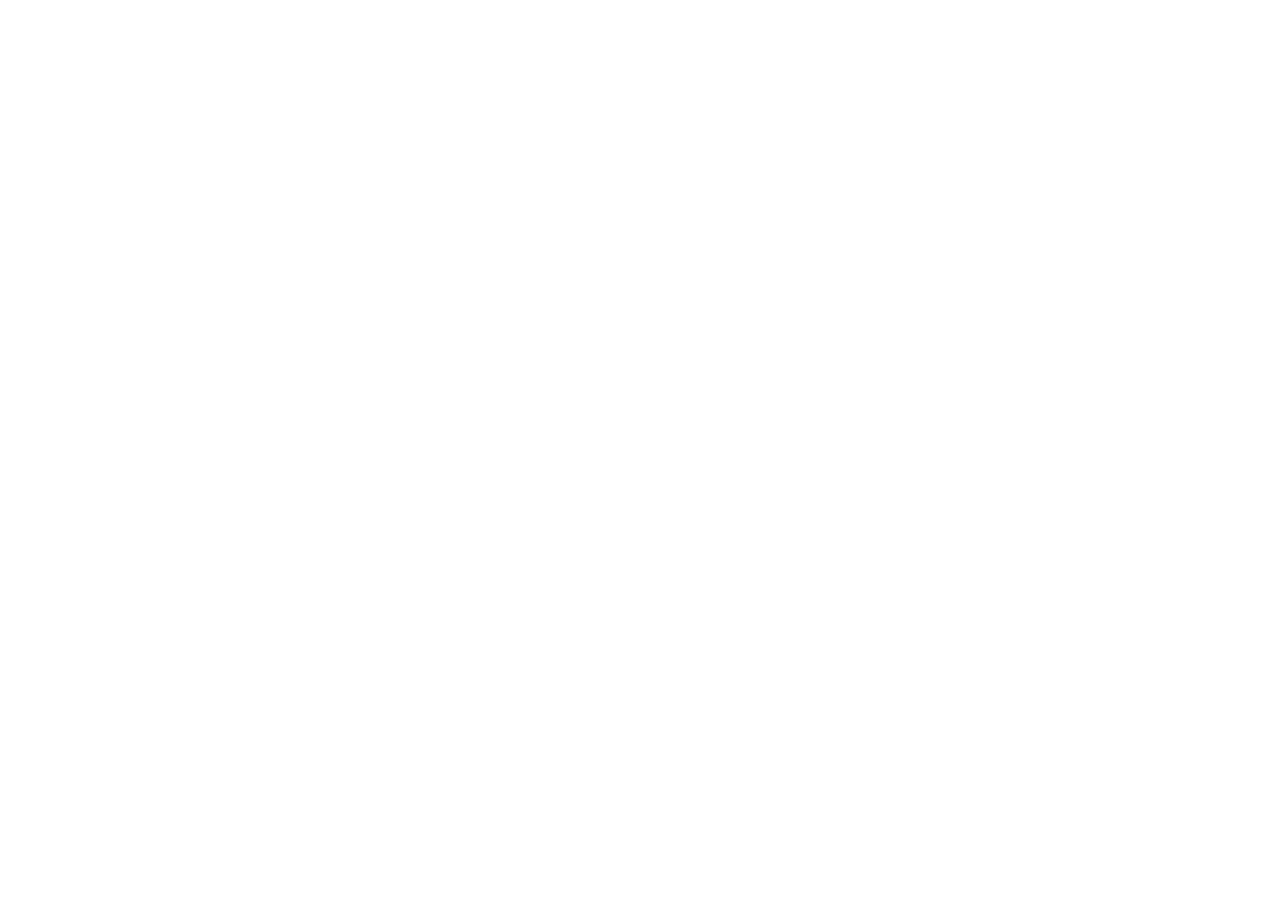
==== highscore/scores.html @ ac27a721 "added html page for high scores, worked on js" ====
<!DOCTYPE html>
<!DOCTYPE html>
<html lang="en">
<head>
    <meta charset="UTF-8">
    <meta http-equiv="X-UA-Compatible" content="IE=edge">
    <meta name="viewport" content="width=device-width, initial-scale=1.0">
    <title>High Scores</title>
</head>
<body>
    
</body>
</html>
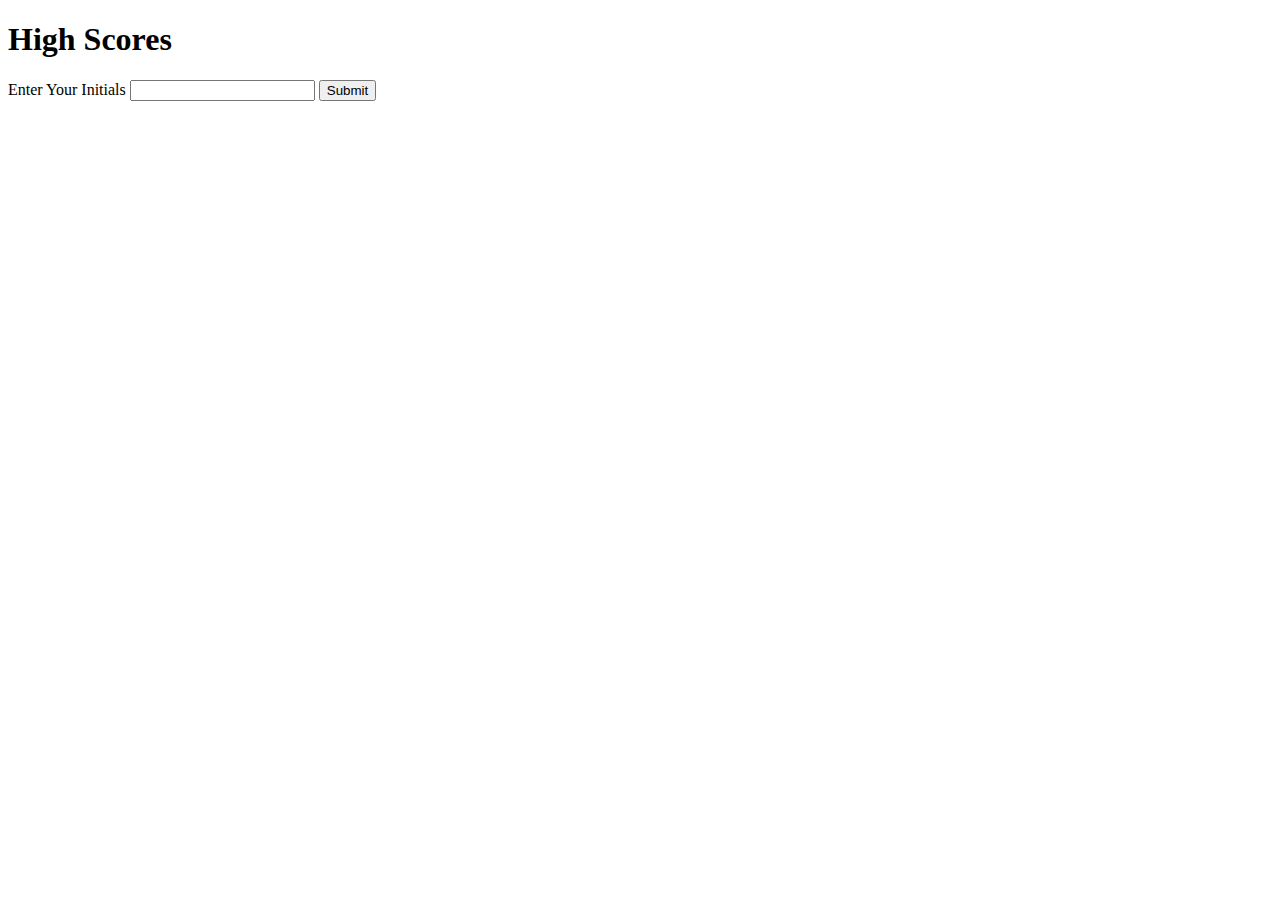
==== commit a5560d87: "worked on timer functionality" ====
--- a/highscore/scores.html
+++ b/highscore/scores.html
@@ -6,8 +6,12 @@
     <meta http-equiv="X-UA-Compatible" content="IE=edge">
     <meta name="viewport" content="width=device-width, initial-scale=1.0">
     <title>High Scores</title>
+    <link rel="stylesheet" href="./css/style.css">
 </head>
 <body>
-    
+    <h1 id="h1score">High Scores</h1>
+    <label id="initials" for="name">Enter Your Initials</label>
+    <input type="text" id="name" name="name" required></input>
+    <button id="submit" type="submit">Submit</button>
 </body>
 </html>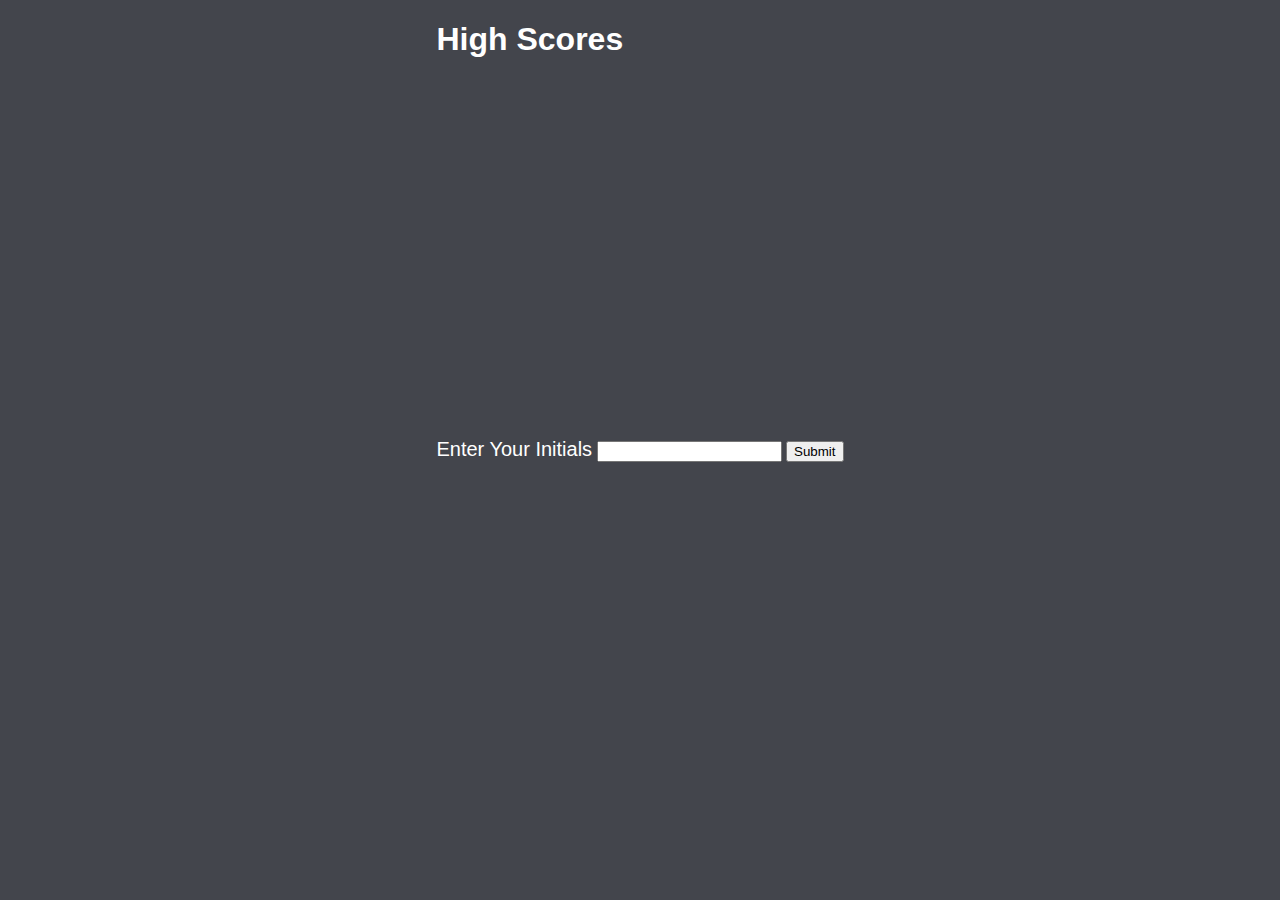
==== commit cddb0edf: "continued work" ====
--- a/highscore/scores.html
+++ b/highscore/scores.html
@@ -6,12 +6,14 @@
     <meta http-equiv="X-UA-Compatible" content="IE=edge">
     <meta name="viewport" content="width=device-width, initial-scale=1.0">
     <title>High Scores</title>
-    <link rel="stylesheet" href="./css/style.css">
+    <link rel="stylesheet" href="../css/style.css">
 </head>
 <body>
+<div id="score-form">
     <h1 id="h1score">High Scores</h1>
     <label id="initials" for="name">Enter Your Initials</label>
     <input type="text" id="name" name="name" required></input>
     <button id="submit" type="submit">Submit</button>
+</div>
 </body>
 </html>--- a/css/style.css
+++ b/css/style.css
@@ -0,0 +1,97 @@
+*, *::before, *::after {
+    box-sizing: border-box;
+    font-family: Arial, Helvetica, sans-serif;
+}
+
+body {
+    background-color: #43454c;
+    padding: 0px;
+    margin: 0px;
+    display: flex;
+    width: 100vw;
+    height: 100vh;
+    justify-content: center;
+    align-items: center;
+}
+
+#timer {
+   height: 50px;
+   width: 50px;
+   display: flex;
+   justify-content: center; 
+   align-items: center;
+   background-color: white;
+   border-radius: 5px;
+}
+
+#questionsDiv {
+    width: 800px;
+    max-width: 80%;
+    background-color: white;
+    border-radius: 5px;
+    padding: 10px;
+}
+
+.buttonGrid {
+    display: grid;
+    grid-template-columns: repeat(2, auto);
+    gap: 10px;
+    margin: 20px 0;
+}
+
+.btn {
+    padding: 5px 10px;
+    background-color: blueviolet;
+    border-radius: 5px;
+    font-size: 1.5rem;
+}
+
+.btn:hover {
+    border: 10px black;
+}
+
+.startBtn, .nextBtn, .scoreBtn {
+    font-size: 2rem;
+    padding: 10px 20px;
+}
+
+#highScore a {
+    text-decoration: none;
+    color: black;
+}
+
+.controls {
+    display: flex;
+    justify-content: center;
+    align-items: center;
+}
+
+.hide {
+    display: none;
+}
+
+/* if correct answer is chosen, background will change to green*/
+.correct {
+    background-color: green;
+}
+/* if wrong answer is chosen, background will change to red*/
+
+.wrong {
+    background-color: red;
+}
+
+#h1score {
+   position: absolute;
+   top: 0;
+   color: white;
+}
+
+#initials {
+    font-size: 20px;
+    color: white;
+}
+
+#game-over h2 {
+    display:flex;
+    justify-content: flex-start;
+}
